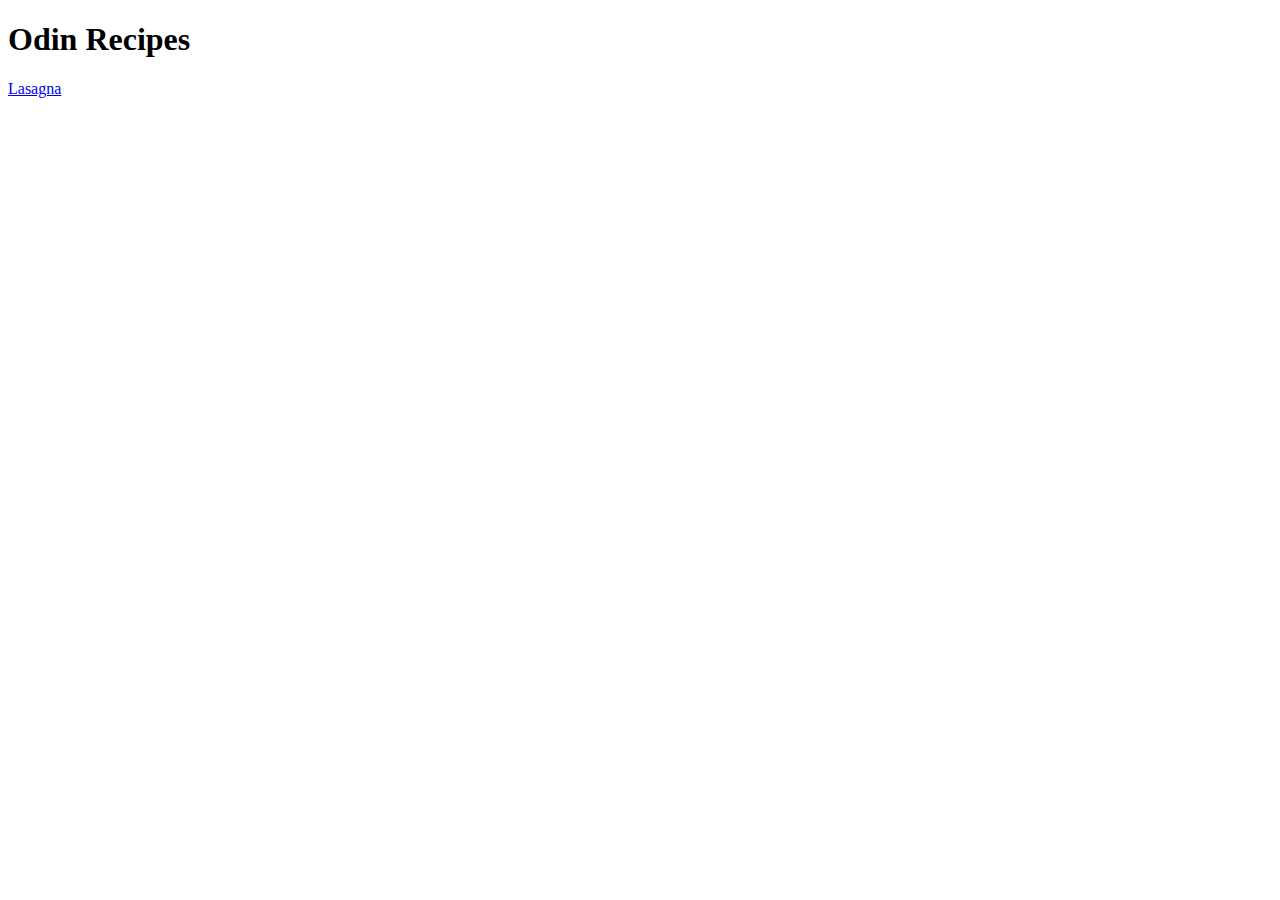
==== index.html @ 4d126bd6 "Create index and lasagna pages" ====
<!DOCTYPE html>
<html lang="en">
    <head>
        <meta charset="utf-8">

    </head>
    <body>
        <h1>Odin Recipes</h1>
        <a href="./recipes/lasagna.html">Lasagna</a>
    </body>
</html>
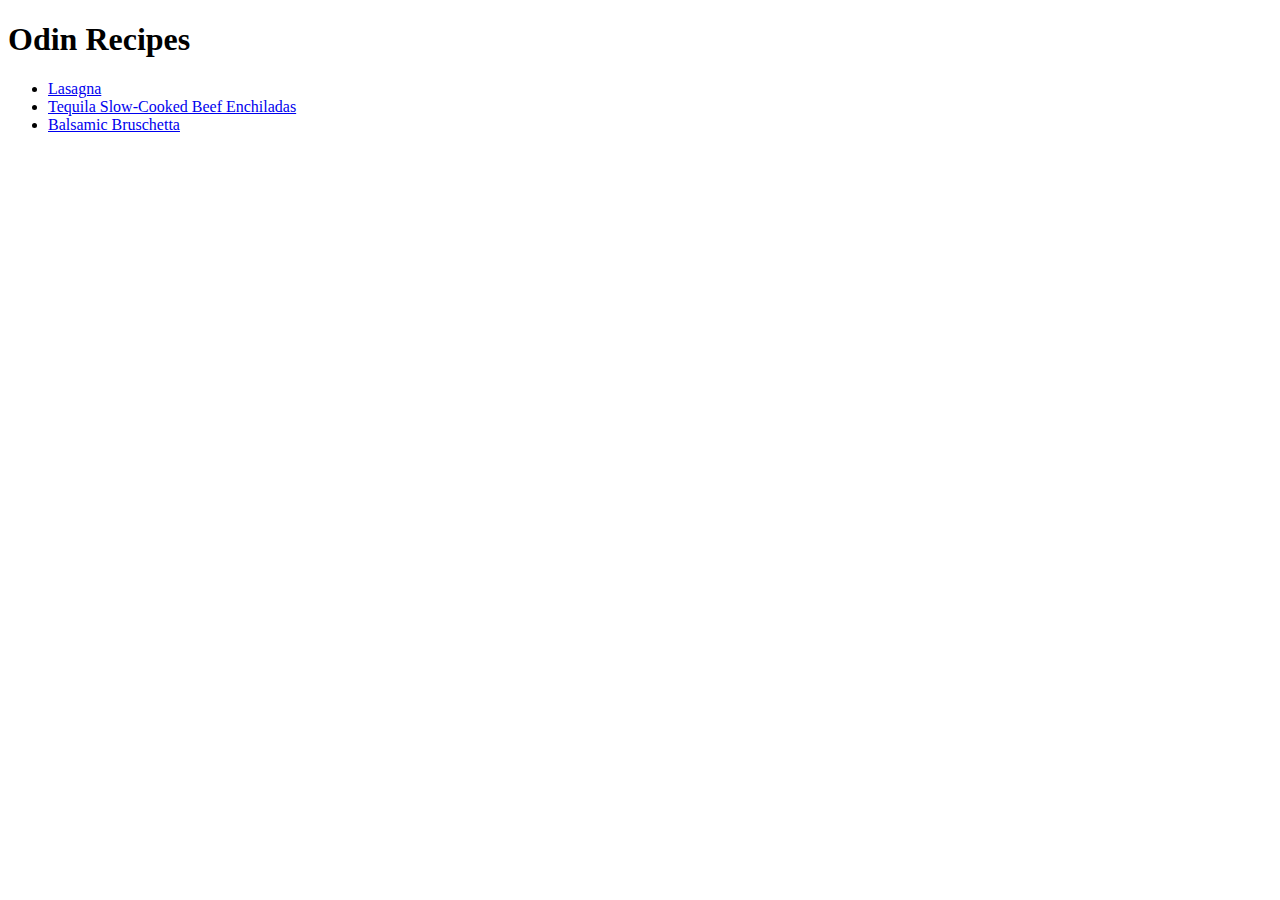
==== commit 5ae4f9f7: "Fully made Odin HTML Project" ====
--- a/index.html
+++ b/index.html
@@ -6,6 +6,10 @@
     </head>
     <body>
         <h1>Odin Recipes</h1>
-        <a href="./recipes/lasagna.html">Lasagna</a>
+        <ul>
+            <li><a href="./recipes/lasagna.html">Lasagna</a></li>
+            <li><a href="./recipes/enchiladas.html" >Tequila Slow-Cooked Beef Enchiladas</li></a>
+            <li><a href="./recipes/bruschetta.html">Balsamic Bruschetta</a></li>
+        </ul>
     </body>
 </html>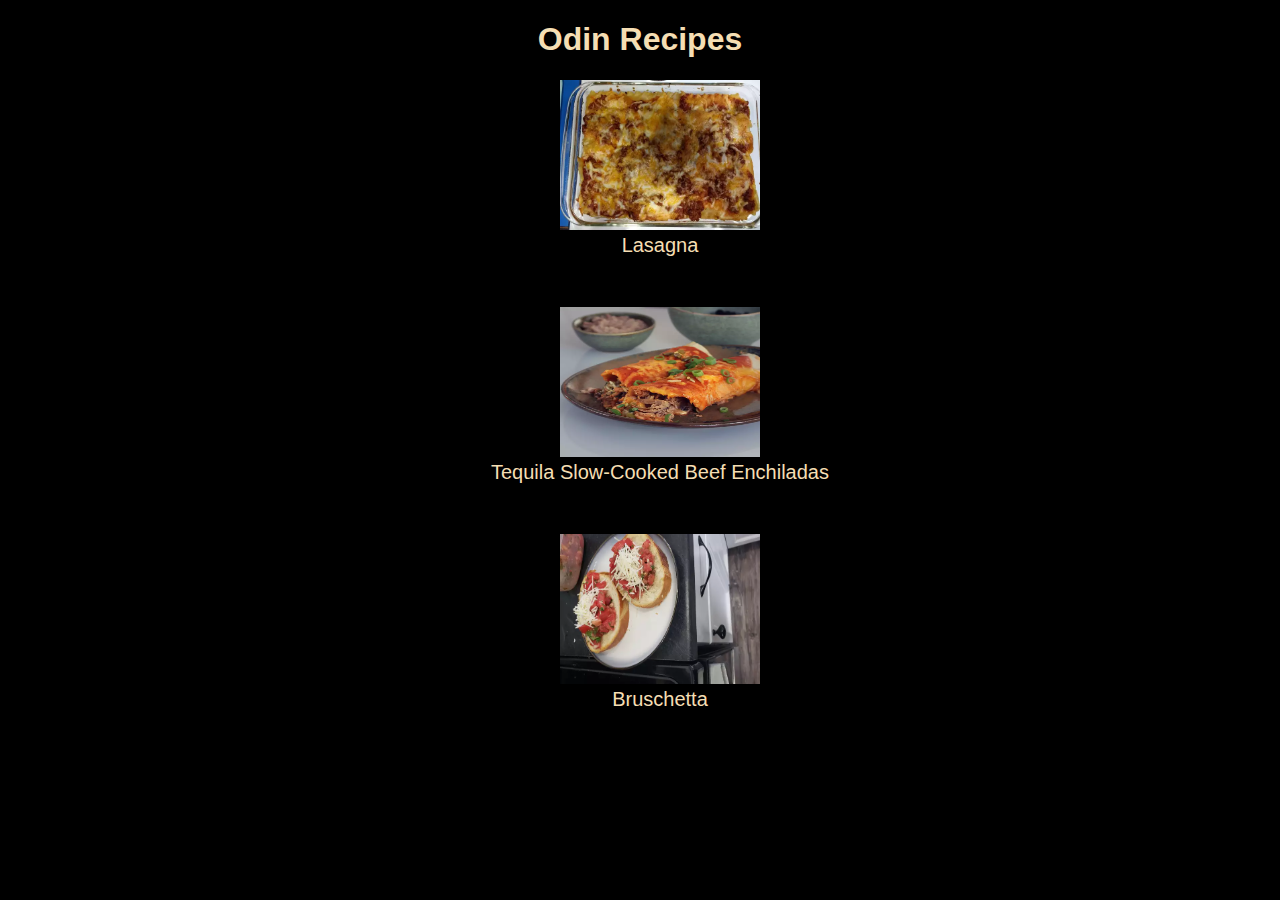
==== commit 135583dd: "Created css styling for index and lasagna page" ====
--- a/index.html
+++ b/index.html
@@ -2,14 +2,30 @@
 <html lang="en">
     <head>
         <meta charset="utf-8">
-
+        <title>Odin Recipes</title>
+        <link rel="stylesheet" href="./index.css">
     </head>
     <body>
         <h1>Odin Recipes</h1>
         <ul>
-            <li><a href="./recipes/lasagna.html">Lasagna</a></li>
-            <li><a href="./recipes/enchiladas.html" >Tequila Slow-Cooked Beef Enchiladas</li></a>
-            <li><a href="./recipes/bruschetta.html">Balsamic Bruschetta</a></li>
+            <li class="lasagna">
+                <a href="./recipes/lasagna.html">
+                    <img src="./images/lasagna.webp" alt="Lasagna">
+                </a>
+                <div>Lasagna</div>
+                </li>
+            <li class="enchiladas">
+                <a href="./recipes/enchiladas.html" >
+                    <img src="./images/enchiladas.webp" alt="Tequila Slow-Cooked Beef Enchiladas">
+                </a>
+                <div>Tequila Slow-Cooked Beef Enchiladas</div>
+            </li>
+            <li class="bruschetta">
+                <a href="./recipes/bruschetta.html">
+                    <img src="./images/bruschetta.webp">
+                </a>
+                <div>Bruschetta</div>
+            </li>
         </ul>
     </body>
 </html>--- a/index.css
+++ b/index.css
@@ -0,0 +1,44 @@
+* {
+    font-family: Arial, Helvetica, sans-serif;
+}
+body {
+    background-color: black;
+}
+h1 { 
+    background-color: black;
+    font-size: 32px;
+    font-weight: bold;
+    text-align: center;
+    color:wheat;
+}
+
+ul li {
+    text-align: center;
+}
+
+ul .lasagna{
+    background-color:black;
+}
+
+ul .enchiladas{
+    background-color: black;
+}
+
+ul .bruschetta{
+    background-color:black
+}
+
+img{
+    width: 200px;
+    height: 150px;
+}
+
+div{
+    color:wheat;
+    font-size: 20px;
+    text-align: center;
+}
+
+li + li {
+    margin-top: 50px;
+}